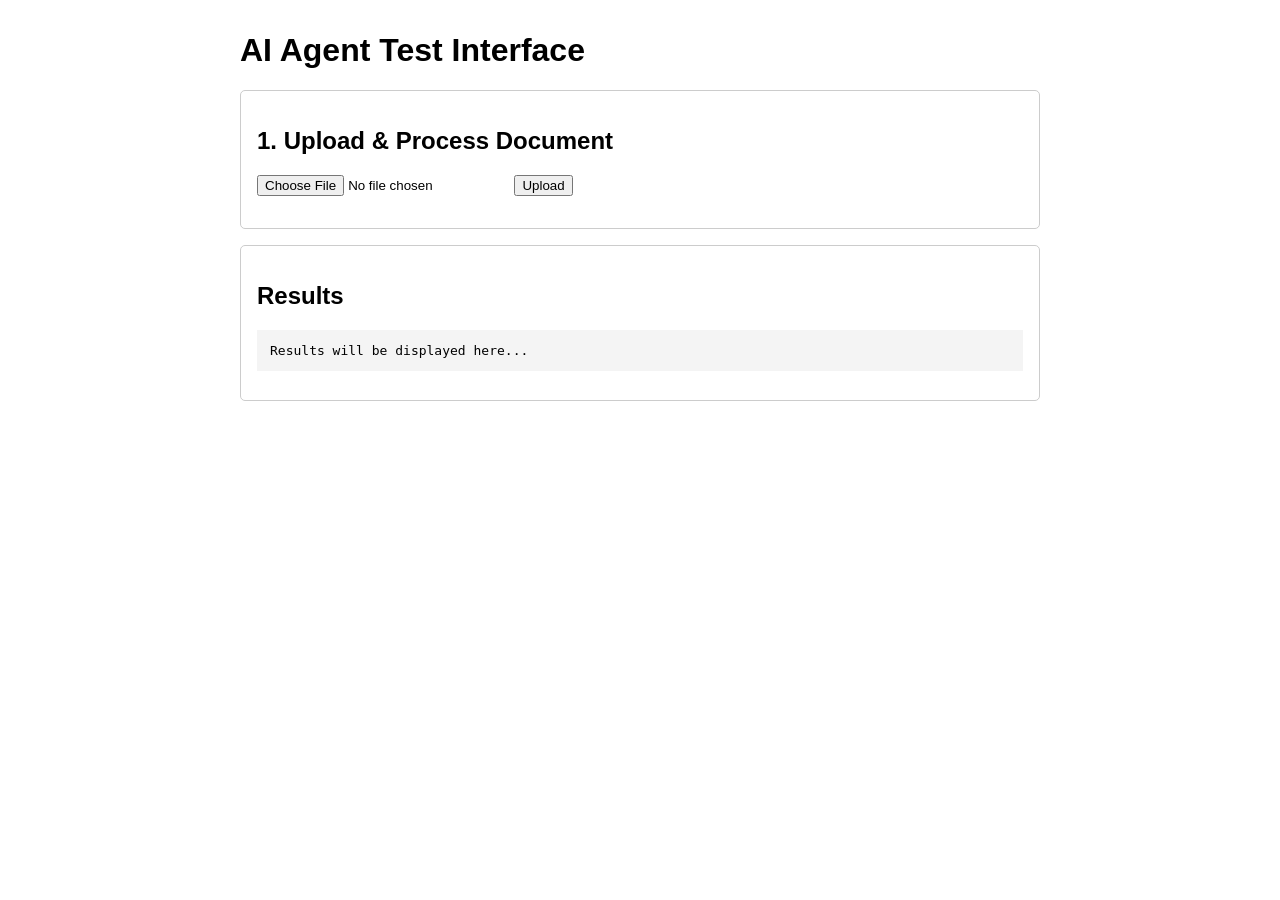
==== fastapi-ai-agent/app/templates/index.html @ 3d904d0a "refactor: remove legacy code and restructure project for improved organization and clarity" ====
<!DOCTYPE html>
<html lang="en">
<head>
    <meta charset="UTF-8">
    <meta name="viewport" content="width=device-width, initial-scale=1.0">
    <title>AI Agent Test UI</title>
    <style>
        body { font-family: Arial, sans-serif; margin: 2em; }
        .container { max-width: 800px; margin: auto; }
        .section { border: 1px solid #ccc; padding: 1em; margin-bottom: 1em; border-radius: 5px; }
        .hidden { display: none; }
        #results { white-space: pre-wrap; background-color: #f4f4f4; padding: 1em; }
    </style>
</head>
<body>
    <div class="container">
        <h1>AI Agent Test Interface</h1>

        <!-- File Upload Section -->
        <div class="section">
            <h2>1. Upload & Process Document</h2>
            <form id="uploadForm">
                <input type="file" id="fileInput" name="file" accept=".pdf,.doc,.docx,.txt,image/*" required>
                <button type="submit">Upload</button>
            </form>
            <p id="uploadStatus"></p>
        </div>

        <!-- Generation Section -->
        <div id="generationSection" class="section hidden">
            <h2>2. Generate Content</h2>
            
            <!-- Flashcards -->
            <form id="flashcardForm">
                <h3>Generate Flashcards</h3>
                <label for="topic">Topic:</label>
                <input type="text" id="topic" name="topic" required>
                <button type="submit">Generate Flashcards</button>
            </form>
            
            <hr>

            <!-- Quiz -->
            <form id="quizForm">
                <h3>Generate TOEIC Quiz</h3>
                <label for="part">TOEIC Part (1-7):</label>
                <input type="number" id="part" name="part" min="1" max="7" required>
                <button type="submit">Generate Quiz</button>
            </form>
        </div>

        <!-- Results Section -->
        <div class="section">
            <h2>Results</h2>
            <pre id="results">Results will be displayed here...</pre>
        </div>
    </div>

    <script>
        const uploadForm = document.getElementById('uploadForm');
        const generationSection = document.getElementById('generationSection');
        const uploadStatus = document.getElementById('uploadStatus');
        const results = document.getElementById('results');

        uploadForm.addEventListener('submit', async (e) => {
            e.preventDefault();
            const formData = new FormData();
            formData.append('file', document.getElementById('fileInput').files[0]);
            
            uploadStatus.textContent = 'Uploading and processing...';
            results.textContent = '';

            try {
                const response = await fetch('/upload-and-process/', {
                    method: 'POST',
                    body: formData,
                });
                const data = await response.json();
                if (response.ok) {
                    uploadStatus.textContent = `Success: ${data.message}`;
                    generationSection.classList.remove('hidden');
                } else {
                    throw new Error(data.detail);
                }
            } catch (error) {
                uploadStatus.textContent = `Error: ${error.message}`;
            }
        });

        document.getElementById('flashcardForm').addEventListener('submit', async (e) => {
            e.preventDefault();
            const formData = new FormData(e.target);
            results.textContent = 'Generating flashcards...';
            try {
                const response = await fetch('/generate/flashcards/', {
                    method: 'POST',
                    body: formData,
                });
                const data = await response.json();
                if (response.ok) {
                    results.textContent = JSON.stringify(data, null, 2);
                } else {
                    throw new Error(data.detail);
                }
            } catch (error) {
                results.textContent = `Error: ${error.message}`;
            }
        });

        document.getElementById('quizForm').addEventListener('submit', async (e) => {
            e.preventDefault();
            const formData = new FormData(e.target);
            results.textContent = 'Generating quiz...';
            try {
                const response = await fetch('/generate/quiz/', {
                    method: 'POST',
                    body: formData,
                });
                const data = await response.json();
                if (response.ok) {
                    results.textContent = JSON.stringify(data, null, 2);
                } else {
                    throw new Error(data.detail);
                }
            } catch (error) {
                results.textContent = `Error: ${error.message}`;
            }
        });
    </script>
</body>
</html>
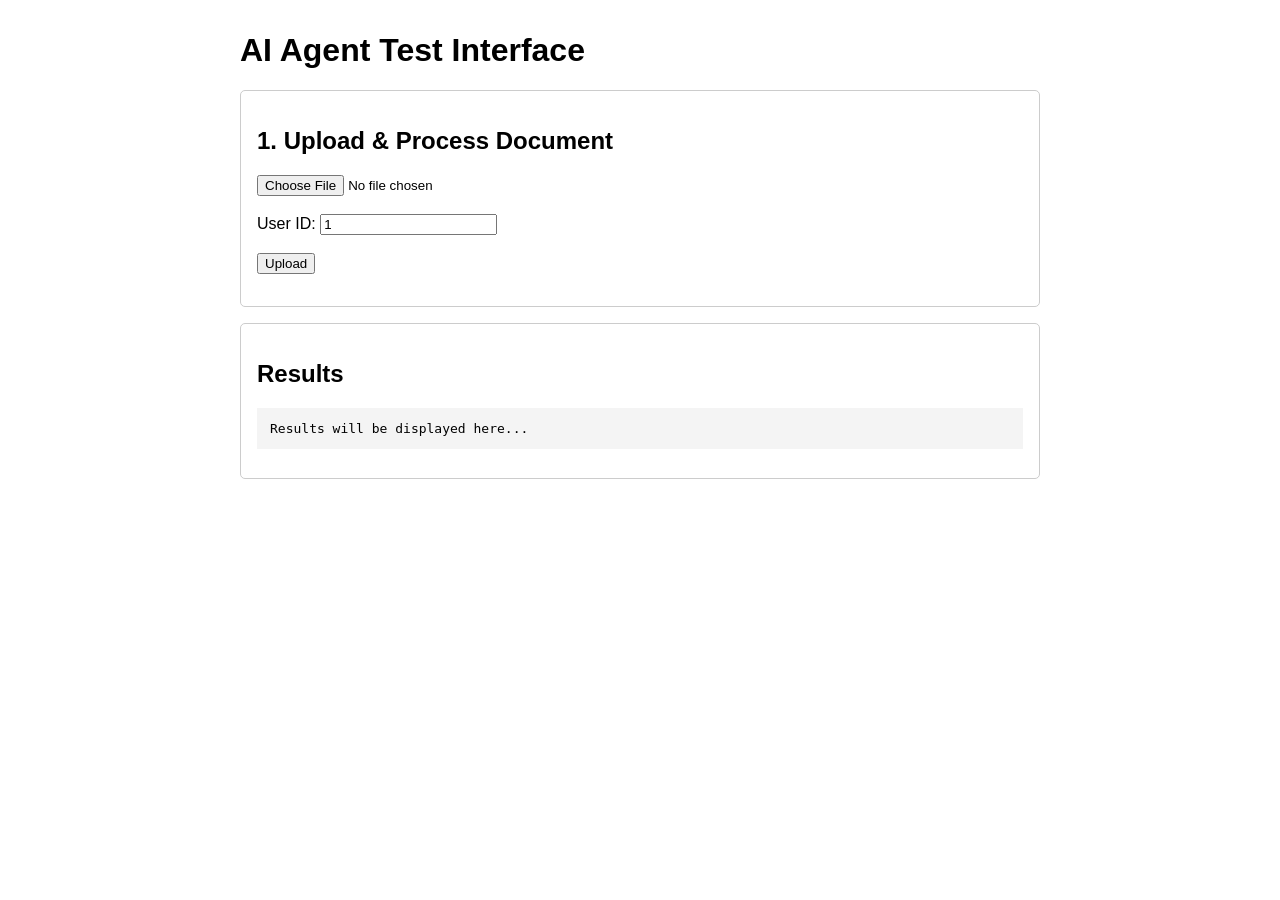
==== commit 962f54a8: "feat: implement file upload API with user ID and metadata storage" ====
--- a/fastapi-ai-agent/app/templates/index.html
+++ b/fastapi-ai-agent/app/templates/index.html
@@ -20,7 +20,11 @@
         <div class="section">
             <h2>1. Upload & Process Document</h2>
             <form id="uploadForm">
-                <input type="file" id="fileInput" name="file" accept=".pdf,.doc,.docx,.txt,image/*" required>
+                <input type="file" id="fileInput" name="file" accept=".pdf,.doc,.docx,.txt,image/*" required><br><br>
+                
+                <label for="userId">User ID:</label>
+                <input type="number" id="userId" name="user_id" value="1" required><br><br>
+
                 <button type="submit">Upload</button>
             </form>
             <p id="uploadStatus"></p>
@@ -66,12 +70,13 @@
             e.preventDefault();
             const formData = new FormData();
             formData.append('file', document.getElementById('fileInput').files[0]);
+            formData.append('user_id', document.getElementById('userId').value);
             
             uploadStatus.textContent = 'Uploading and processing...';
             results.textContent = '';
 
             try {
-                const response = await fetch('/upload-and-process/', {
+                const response = await fetch('/api/v1/uploadfile/', { // Use the new endpoint
                     method: 'POST',
                     body: formData,
                 });
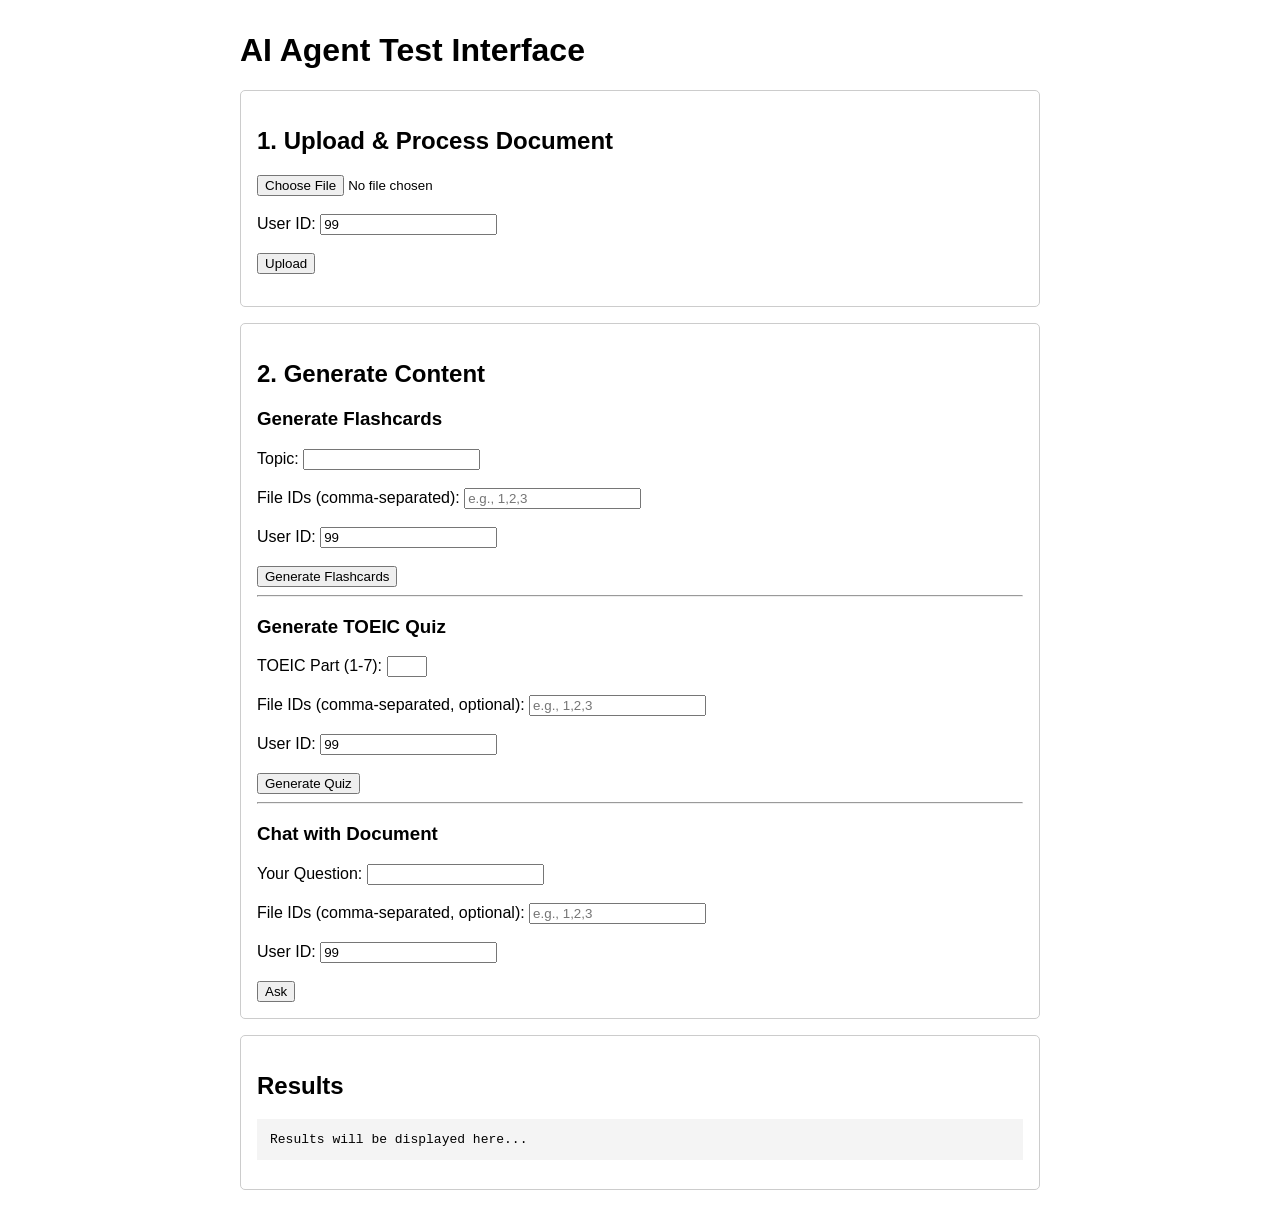
==== commit 313f5eb9: "Add FAISS index file for document retrieval and resume parsing - Created a new FAISS index file at f" ====
--- a/fastapi-ai-agent/app/templates/index.html
+++ b/fastapi-ai-agent/app/templates/index.html
@@ -31,14 +31,18 @@
         </div>
 
         <!-- Generation Section -->
-        <div id="generationSection" class="section hidden">
+        <div id="generationSection" class="section">
             <h2>2. Generate Content</h2>
             
             <!-- Flashcards -->
             <form id="flashcardForm">
                 <h3>Generate Flashcards</h3>
-                <label for="topic">Topic:</label>
-                <input type="text" id="topic" name="topic" required>
+                <label for="flashcardTopic">Topic:</label>
+                <input type="text" id="flashcardTopic" name="topic" required><br><br>
+                <label for="flashcardFileIds">File IDs (comma-separated):</label>
+                <input type="text" id="flashcardFileIds" name="file_ids" placeholder="e.g., 1,2,3" required><br><br>
+                <label for="flashcardUserId">User ID:</label>
+                <input type="number" id="flashcardUserId" name="user_id" value="99" required><br><br>
                 <button type="submit">Generate Flashcards</button>
             </form>
             
@@ -47,9 +51,27 @@
             <!-- Quiz -->
             <form id="quizForm">
                 <h3>Generate TOEIC Quiz</h3>
-                <label for="part">TOEIC Part (1-7):</label>
-                <input type="number" id="part" name="part" min="1" max="7" required>
+                <label for="quizPart">TOEIC Part (1-7):</label>
+                <input type="number" id="quizPart" name="part" min="1" max="7" required><br><br>
+                <label for="quizFileIds">File IDs (comma-separated, optional):</label>
+                <input type="text" id="quizFileIds" name="file_ids" placeholder="e.g., 1,2,3"><br><br>
+                <label for="quizUserId">User ID:</label>
+                <input type="number" id="quizUserId" name="user_id" value="99" required><br><br>
                 <button type="submit">Generate Quiz</button>
+            </form>
+
+            <hr>
+
+            <!-- Chat Playground -->
+            <form id="chatForm">
+                <h3>Chat with Document</h3>
+                <label for="chatQuery">Your Question:</label>
+                <input type="text" id="chatQuery" name="query" required><br><br>
+                <label for="chatFileIds">File IDs (comma-separated, optional):</label>
+                <input type="text" id="chatFileIds" name="file_ids" placeholder="e.g., 1,2,3"><br><br>
+                <label for="chatUserId">User ID:</label>
+                <input type="number" id="chatUserId" name="user_id" value="99" required><br><br>
+                <button type="submit">Ask</button>
             </form>
         </div>
 
@@ -66,6 +88,12 @@
         const uploadStatus = document.getElementById('uploadStatus');
         const results = document.getElementById('results');
 
+        // Set default user ID for all forms
+        document.getElementById('userId').value = 99;
+        document.getElementById('flashcardUserId').value = 99;
+        document.getElementById('quizUserId').value = 99;
+        document.getElementById('chatUserId').value = 99;
+
         uploadForm.addEventListener('submit', async (e) => {
             e.preventDefault();
             const formData = new FormData();
@@ -76,14 +104,14 @@
             results.textContent = '';
 
             try {
-                const response = await fetch('/api/v1/uploadfile/', { // Use the new endpoint
-                    method: 'POST',
-                    body: formData,
-                });
-                const data = await response.json();
-                if (response.ok) {
-                    uploadStatus.textContent = `Success: ${data.message}`;
-                    generationSection.classList.remove('hidden');
+                const response = await fetch('/api/v1/uploadfile/', {
+                    method: 'POST',
+                    body: formData,
+                });
+                const data = await response.json();
+                if (response.ok) {
+                    uploadStatus.textContent = `Success: File uploaded and processed for user ${document.getElementById('userId').value}.`;
+                    // generationSection.classList.remove('hidden'); // Keep it visible
                 } else {
                     throw new Error(data.detail);
                 }
@@ -92,12 +120,25 @@
             }
         });
 
+        // Helper function to append multiple values for a single form field name
+        function appendListToFormData(formData, fieldName, valueString) {
+            if (valueString) {
+                valueString.split(',').forEach(item => {
+                    formData.append(fieldName, item.trim());
+                });
+            }
+        }
+
         document.getElementById('flashcardForm').addEventListener('submit', async (e) => {
             e.preventDefault();
-            const formData = new FormData(e.target);
+            const formData = new FormData();
+            formData.append('topic', document.getElementById('flashcardTopic').value);
+            appendListToFormData(formData, 'file_ids', document.getElementById('flashcardFileIds').value);
+            formData.append('user_id', document.getElementById('flashcardUserId').value);
+
             results.textContent = 'Generating flashcards...';
             try {
-                const response = await fetch('/generate/flashcards/', {
+                const response = await fetch('/api/v1/generate/flashcards/', {
                     method: 'POST',
                     body: formData,
                 });
@@ -114,10 +155,38 @@
 
         document.getElementById('quizForm').addEventListener('submit', async (e) => {
             e.preventDefault();
-            const formData = new FormData(e.target);
+            const formData = new FormData();
+            formData.append('part', document.getElementById('quizPart').value);
+            appendListToFormData(formData, 'file_ids', document.getElementById('quizFileIds').value);
+            formData.append('user_id', document.getElementById('quizUserId').value);
+
             results.textContent = 'Generating quiz...';
             try {
-                const response = await fetch('/generate/quiz/', {
+                const response = await fetch('/api/v1/generate/quiz/', {
+                    method: 'POST',
+                    body: formData,
+                });
+                const data = await response.json();
+                if (response.ok) {
+                    results.textContent = JSON.stringify(data, null, 2);
+                } else {
+                    throw new Error(data.detail);
+                }
+            } catch (error) {
+                results.textContent = `Error: ${error.message}`;
+            }
+        });
+
+        document.getElementById('chatForm').addEventListener('submit', async (e) => {
+            e.preventDefault();
+            const formData = new FormData();
+            formData.append('query', document.getElementById('chatQuery').value);
+            appendListToFormData(formData, 'file_ids', document.getElementById('chatFileIds').value);
+            formData.append('user_id', document.getElementById('chatUserId').value);
+
+            results.textContent = 'Asking question...';
+            try {
+                const response = await fetch('/api/v1/chat/', {
                     method: 'POST',
                     body: formData,
                 });
